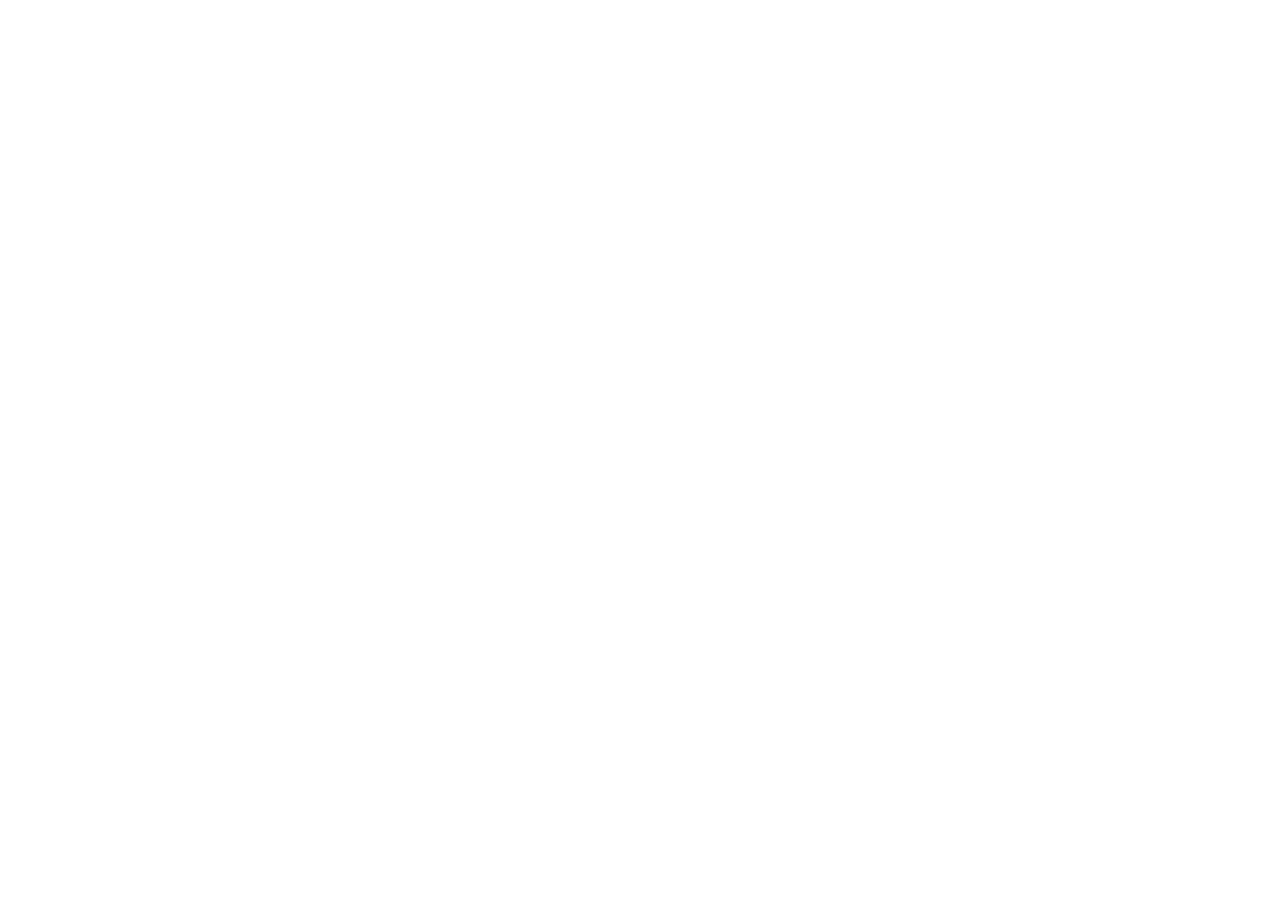
==== app/index.html @ 105e71b2 "Added files via upload" ====
<!doctype html>
<html>
<head>
  <meta charset="utf-8">
  <title>Youimax: Browse Your Torrent Eassay</title>
  <meta name="description" content="peerflix server">
  <meta name="viewport" content="width=device-width">
 <link rel="shortcut icon" href="http://www.youimax.com/img_2/logo.png">
  <!-- build:css styles/vendor.css -->
  <!-- bower:css -->
  <link rel="stylesheet" href="bower_components/bootstrap/dist/css/bootstrap.css" />
  <link rel="stylesheet" href="bower_components/font-awesome/css/font-awesome.css" />
  <!-- endbower -->
  <!-- endbuild -->
  <!-- build:css({.tmp,app}) styles/main.css -->
  <link rel="stylesheet" href="styles/main.css">
  <!-- endbuild -->
</head>
<body ng-app="peerflixServerApp">
    <!-- Add your site or application content here -->
    <div class="container" ng-view=""></div>

    <!-- build:js scripts/vendor.js -->
    <!-- bower:js -->
    <script src="bower_components/jquery/dist/jquery.js"></script>
    <script src="bower_components/angular/angular.js"></script>
    <script src="bower_components/angular-resource/angular-resource.js"></script>
    <script src="bower_components/angular-cookies/angular-cookies.js"></script>
    <script src="bower_components/angular-sanitize/angular-sanitize.js"></script>
    <script src="bower_components/angular-route/angular-route.js"></script>
    <script src="bower_components/bootstrap/dist/js/bootstrap.js"></script>
    <script src="bower_components/lodash/dist/lodash.compat.js"></script>
    <script src="bower_components/angular-socket-io/socket.js"></script>
    <script src="bower_components/ng-file-upload/angular-file-upload.js"></script>
    <!-- endbower -->
    <!-- endbuild -->

    <!-- build:js({.tmp,app}) scripts/scripts.js -->
    <script src="scripts/app.js"></script>
    <script src="scripts/controllers/main.js"></script>
    <script src="scripts/services/torrent-socket.js"></script>
    <!-- endbuild -->

    <script src="/socket.io/socket.io.js"></script>
</body>
</html>
---- app/styles/main.css ----
/* Space out content a bit */
body {
  padding-top: 20px;
  padding-bottom: 20px;
}

/* Everything but the jumbotron gets side spacing for mobile first views */
.header,
.content,
.footer {
  padding-left: 15px;
  padding-right: 15px;
}

/* Custom page header */
.header {
  border-bottom: 1px solid #e5e5e5;
}
/* Make the masthead heading the same height as the navigation */
.header h3 {
  margin-top: 0;
  margin-bottom: 0;
  line-height: 40px;
  padding-bottom: 19px;
}

/* Custom page footer */
.footer {
  padding-top: 19px;
  color: #777;
  border-top: 1px solid #e5e5e5;
}

/* Title message and button */
.jumbotron {
  text-align: center;
  border-bottom: 1px solid #e5e5e5;
}
.jumbotron p {
  margin: 15px 0 -30px;
  font-size: 12px;
  font-weight: normal;
}
.jumbotron .btn-link {
  cursor: pointer;
}

/* Main content */
.content {
  margin: 40px 0;
}
.content .panel-heading {
  text-overflow: ellipsis;
  white-space: nowrap;
  overflow-x: hidden;
}

.progress .progress-bar {
  transition: none;
}
.progress .space {
  float: left;
  width: 0;
  height: 100%;
  color: #FFF;
  box-shadow: 0px -1px 0px rgba(0, 0, 0, 0.15) inset;
}

.panel-body .list-group,
.panel-footer .list-inline {
  margin-bottom: 0;
}
.panel-body .list-group li {
  text-overflow: ellipsis;
  white-space: nowrap;
  overflow-x: hidden;
}

/* Responsive: Portrait tablets and up */
@media screen and (min-width: 768px) {
  /* Remove the padding we set earlier */
  .header,
  .content,
  .footer {
    padding-left: 0;
    padding-right: 0;
  }
  .container {
    max-width: 730px;
  }
  /* Space out the masthead */
  .header {
    margin-bottom: 30px;
  }
  /* Remove the bottom border on the jumbotron for visual effect */
  .jumbotron {
    border-bottom: 0;
  }
  .jumbotron .btn {
    font-size: 21px;
    padding: 14px 24px;
  }
}
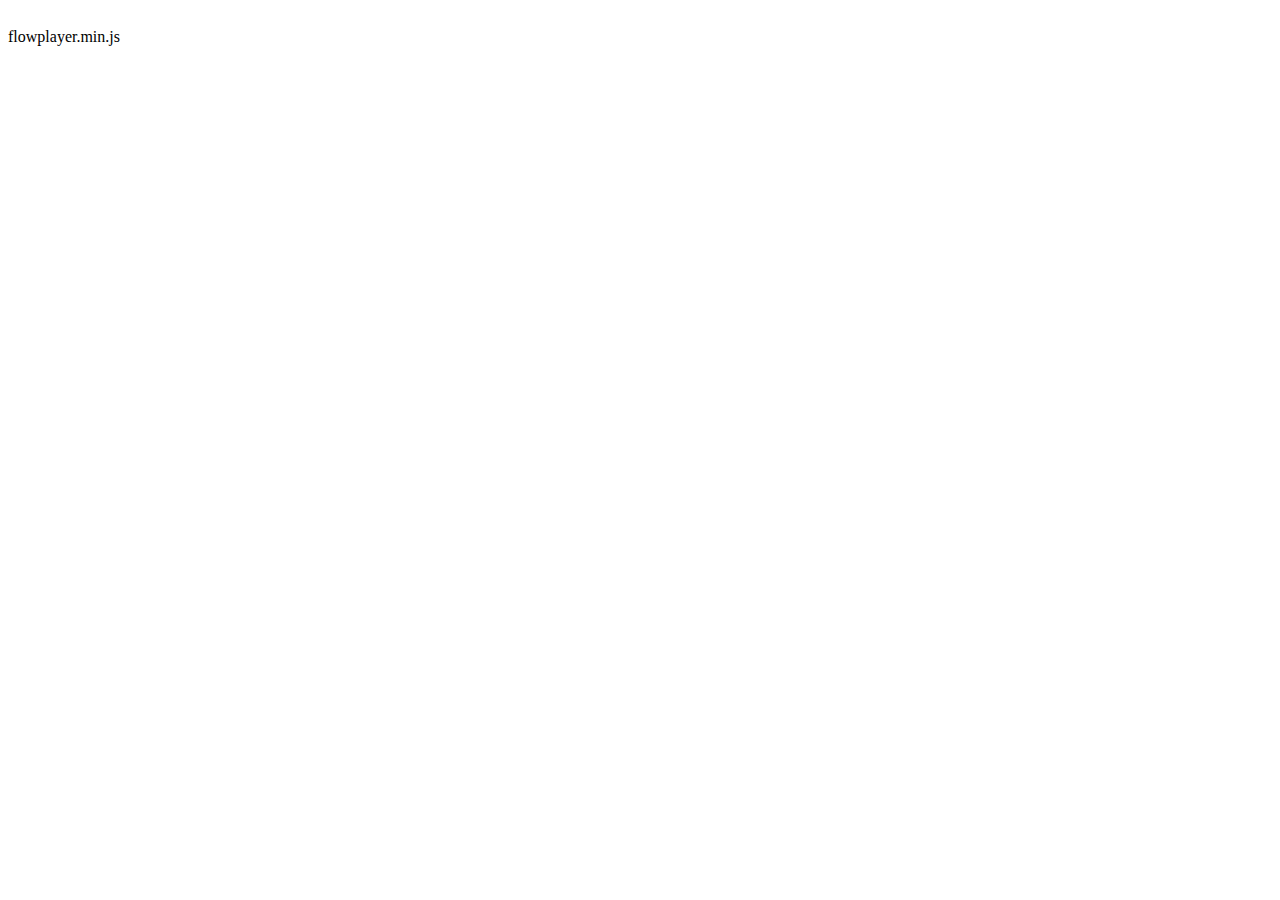
==== commit 0a70f283: "Added files via upload" ====
--- a/app/index.html
+++ b/app/index.html
@@ -14,10 +14,19 @@
   <!-- endbuild -->
   <!-- build:css({.tmp,app}) styles/main.css -->
   <link rel="stylesheet" href="styles/main.css">
+  
   <!-- endbuild -->
+  
 </head>
 <body ng-app="peerflixServerApp">
     <!-- Add your site or application content here -->
+        <script src="styles/flowplayer.min.js"></script>
+                        <script src="styles/flowplayer.min.js"></script>
+
+                <script src="styles/jquery-1.11.2.min.js"></script>
+
+
+    flowplayer.min.js
     <div class="container" ng-view=""></div>
 
     <!-- build:js scripts/vendor.js -->
--- a/app/styles/main.css
+++ b/app/styles/main.css
@@ -1,103 +1,443 @@
-/* Space out content a bit */
-body {
-  padding-top: 20px;
-  padding-bottom: 20px;
-}
-
-/* Everything but the jumbotron gets side spacing for mobile first views */
-.header,
-.content,
-.footer {
-  padding-left: 15px;
-  padding-right: 15px;
-}
-
-/* Custom page header */
-.header {
-  border-bottom: 1px solid #e5e5e5;
-}
-/* Make the masthead heading the same height as the navigation */
-.header h3 {
-  margin-top: 0;
-  margin-bottom: 0;
-  line-height: 40px;
-  padding-bottom: 19px;
-}
-
-/* Custom page footer */
-.footer {
-  padding-top: 19px;
-  color: #777;
-  border-top: 1px solid #e5e5e5;
-}
-
-/* Title message and button */
-.jumbotron {
-  text-align: center;
-  border-bottom: 1px solid #e5e5e5;
-}
-.jumbotron p {
-  margin: 15px 0 -30px;
-  font-size: 12px;
-  font-weight: normal;
-}
-.jumbotron .btn-link {
-  cursor: pointer;
-}
-
-/* Main content */
-.content {
-  margin: 40px 0;
-}
-.content .panel-heading {
-  text-overflow: ellipsis;
-  white-space: nowrap;
-  overflow-x: hidden;
-}
-
-.progress .progress-bar {
-  transition: none;
-}
-.progress .space {
-  float: left;
-  width: 0;
-  height: 100%;
-  color: #FFF;
-  box-shadow: 0px -1px 0px rgba(0, 0, 0, 0.15) inset;
-}
-
-.panel-body .list-group,
-.panel-footer .list-inline {
-  margin-bottom: 0;
-}
-.panel-body .list-group li {
-  text-overflow: ellipsis;
-  white-space: nowrap;
-  overflow-x: hidden;
-}
-
-/* Responsive: Portrait tablets and up */
-@media screen and (min-width: 768px) {
-  /* Remove the padding we set earlier */
-  .header,
-  .content,
-  .footer {
-    padding-left: 0;
-    padding-right: 0;
-  }
-  .container {
-    max-width: 730px;
-  }
-  /* Space out the masthead */
-  .header {
-    margin-bottom: 30px;
-  }
-  /* Remove the bottom border on the jumbotron for visual effect */
-  .jumbotron {
-    border-bottom: 0;
-  }
-  .jumbotron .btn {
-    font-size: 21px;
-    padding: 14px 24px;
-  }
+/* Space out content a bit */
+body {
+  padding-top: 20px;
+  padding-bottom: 20px;
+}
+
+/* Everything but the jumbotron gets side spacing for mobile first views */
+.header,
+.content,
+.footer {
+  padding-left: 15px;
+  padding-right: 15px;
+}
+
+/* Custom page header */
+.header {
+  border-bottom: 1px solid #e5e5e5;
+}
+/* Make the masthead heading the same height as the navigation */
+.header h3 {
+  margin-top: 0;
+  margin-bottom: 0;
+  line-height: 40px;
+  padding-bottom: 19px;
+}
+
+/* Custom page footer */
+.footer {
+  padding-top: 19px;
+  color: #777;
+  border-top: 1px solid #e5e5e5;
+}
+
+/* Title message and button */
+.jumbotron {
+  text-align: center;
+  border-bottom: 1px solid #e5e5e5;
+}
+.jumbotron p {
+  margin: 15px 0 -30px;
+  font-size: 12px;
+  font-weight: normal;
+}
+.jumbotron .btn-link {
+  cursor: pointer;
+}
+
+/* Main content */
+.content {
+  margin: 40px 0;
+}
+.content .panel-heading {
+  text-overflow: ellipsis;
+  white-space: nowrap;
+  overflow-x: hidden;
+}
+
+.progress .progress-bar {
+  transition: none;
+}
+.progress .space {
+  float: left;
+  width: 0;
+  height: 100%;
+  color: #FFF;
+  box-shadow: 0px -1px 0px rgba(0, 0, 0, 0.15) inset;
+}
+
+.panel-body .list-group,
+.panel-footer .list-inline {
+  margin-bottom: 0;
+}
+.panel-body .list-group li {
+  text-overflow: ellipsis;
+  white-space: nowrap;
+  overflow-x: hidden;
+}
+
+/* Responsive: Portrait tablets and up */
+@media screen and (min-width: 768px) {
+  /* Remove the padding we set earlier */
+  .header,
+  .content,
+  .footer {
+    padding-left: 0;
+    padding-right: 0;
+  }
+  .container {
+    max-width: 730px;
+  }
+  /* Space out the masthead */
+  .header {
+    margin-bottom: 30px;
+  }
+  /* Remove the bottom border on the jumbotron for visual effect */
+  .jumbotron {
+    border-bottom: 0;
+  }
+  .jumbotron .btn {
+    font-size: 21px;
+    padding: 14px 24px;
+  }
+}
+
+@font-face {
+  font-family: 'fpicons';
+  src:url('fonts/fpicons.eot?yg5dv7');
+  src:url('fonts/fpicons.eot?#iefixyg5dv7') format('embedded-opentype'),
+    url('fonts/fpicons.woff?yg5dv7') format('woff'),
+    url('fonts/fpicons.ttf?yg5dv7') format('truetype'),
+    url('fonts/fpicons.svg?yg5dv7#fpicons') format('svg');
+  font-weight: normal;
+  font-style: normal;
+}
+
+[class^="fp-i-"], [class*=" fp-i-"] {
+  font-family: 'fpicons';
+  speak: none;
+  font-style: normal;
+  font-weight: normal;
+  font-variant: normal;
+  text-transform: none;
+  line-height: 1;
+
+  /* Better Font Rendering =========== */
+  -webkit-font-smoothing: antialiased;
+  -moz-osx-font-smoothing: grayscale;
+}
+.flowplayer{position:relative;width:100%;counter-increment:flowplayer;background-size:contain;background-repeat:no-repeat;background-position:center center;display:inline-block;}
+.flowplayer *{font-weight:inherit;font-family:inherit;font-style:inherit;text-decoration:inherit;font-size:100%;padding:0;border:0;margin:0;list-style-type:none}
+.flowplayer a:focus{outline:0}
+.flowplayer video{width:100%}
+.flowplayer.is-ipad video{-webkit-transform:translateX(-2048px);}
+.is-ready.flowplayer.is-ipad video{-webkit-transform:translateX(0)}
+.flowplayer .fp-player{position:absolute;top:0;left:0;width:100%;height:100%}
+.flowplayer .fp-engine,.flowplayer .fp-ui,.flowplayer .fp-message{position:absolute;top:0;left:0;width:100%;height:100%;cursor:pointer;z-index:1}
+.flowplayer .fp-ui{z-index:11}
+.flowplayer .fp-message{display:none;text-align:center;padding-top:5%;cursor:default;}
+.flowplayer .fp-message h2{font-size:120%;margin-bottom:1em}
+.flowplayer .fp-message p{color:#666;font-size:95%}
+.flowplayer .fp-title{line-height:30px;font-weight:normal;font-family:'myriad pro',Helvetica,Arial,sans-serif;font-size:11px;cursor:default;color:#fff;width:auto;max-width:50%;white-space:nowrap;text-overflow:ellipsis;overflow:hidden;float:left;padding:0 20px;}
+.is-rtl.flowplayer .fp-title{float:right}
+.aside-time.flowplayer .fp-title{display:none !important}
+.flowplayer .fp-controls{position:absolute;bottom:0;width:100%;}
+.no-background.flowplayer .fp-controls{background-color:transparent !important;background-image:-webkit-gradient(linear,left top,left bottom,from(transparent),to(transparent)) !important;background-image:-webkit-linear-gradient(top,transparent,transparent) !important;background-image:-moz-linear-gradient(top,transparent,transparent) !important;background-image:-o-linear-gradient(top,transparent,transparent) !important;background-image:linear-gradient(to bottom,transparent,transparent) !important}
+.is-fullscreen.flowplayer .fp-controls{bottom:3px}
+.is-mouseover.flowplayer .fp-controls{bottom:0}
+.flowplayer .fp-controls,.flowplayer .fp-title,.flowplayer .fp-fullscreen,.flowplayer .fp-unload,.flowplayer .fp-close,.flowplayer .fp-embed,.flowplayer.aside-time .fp-time{background-color:#000;background-color:rgba(0,0,0,0.65);}
+.no-background.flowplayer .fp-controls,.no-background.flowplayer .fp-title,.no-background.flowplayer .fp-fullscreen,.no-background.flowplayer .fp-unload,.no-background.flowplayer .fp-close,.no-background.flowplayer .fp-embed,.no-background.flowplayer.aside-time .fp-time{background-color:transparent !important;background-image:-webkit-gradient(linear,left top,left bottom,from(transparent),to(transparent)) !important;background-image:-webkit-linear-gradient(top,transparent,transparent) !important;background-image:-moz-linear-gradient(top,transparent,transparent) !important;background-image:-o-linear-gradient(top,transparent,transparent) !important;background-image:linear-gradient(to bottom,transparent,transparent) !important;text-shadow:0 0 1px #000}
+.no-background.flowplayer .fp-play,.no-background.flowplayer .fp-brand{background-color:transparent !important;background-image:-webkit-gradient(linear,left top,left bottom,from(transparent),to(transparent)) !important;background-image:-webkit-linear-gradient(top,transparent,transparent) !important;background-image:-moz-linear-gradient(top,transparent,transparent) !important;background-image:-o-linear-gradient(top,transparent,transparent) !important;background-image:linear-gradient(to bottom,transparent,transparent) !important;text-shadow:0 0 1px #000}
+.flowplayer.fixed-controls .fp-controls{background-color:#000}
+.flowplayer .fp-timeline{background-color:#a5a5a5}
+.flowplayer .fp-buffer{background-color:#eee}
+.flowplayer .fp-progress{background-color:#00a7c8}
+.flowplayer .fp-volumeslider{background-color:#a5a5a5}
+.flowplayer .fp-volumelevel{background-color:#00a7c8}
+.flowplayer .fp-waiting{display:none;margin:19% auto;text-align:center;}
+.flowplayer .fp-waiting *{-webkit-box-shadow:0 0 5px #333;-moz-box-shadow:0 0 5px #333;box-shadow:0 0 5px #333}
+.flowplayer .fp-waiting em{width:1em;height:1em;-webkit-border-radius:1em;-moz-border-radius:1em;border-radius:1em;background-color:rgba(255,255,255,0.8);display:inline-block;-webkit-animation:pulse .6s infinite;-moz-animation:pulse .6s infinite;animation:pulse .6s infinite;margin:.3em;opacity:0;filter:progid:DXImageTransform.Microsoft.Alpha(Opacity=0);}
+.flowplayer .fp-waiting em:nth-child(1){-webkit-animation-delay:.3s;-moz-animation-delay:.3s;animation-delay:.3s}
+.flowplayer .fp-waiting em:nth-child(2){-webkit-animation-delay:.45s;-moz-animation-delay:.45s;animation-delay:.45s}
+.flowplayer .fp-waiting em:nth-child(3){-webkit-animation-delay:.6s;-moz-animation-delay:.6s;animation-delay:.6s}
+.flowplayer .fp-waiting p{color:#ccc;font-weight:bold}
+.flowplayer .fp-speed{font-size:30px;background-color:#333;background-color:rgba(51,51,51,0.8);color:#eee;margin:0 auto;text-align:center;width:120px;padding:.1em 0 0;opacity:0;filter:progid:DXImageTransform.Microsoft.Alpha(Opacity=0);-webkit-transition:opacity .5s;-moz-transition:opacity .5s;transition:opacity .5s;}
+.flowplayer .fp-speed.fp-hilite{opacity:1;filter:progid:DXImageTransform.Microsoft.Alpha(Opacity=100)}
+.flowplayer .fp-help{position:absolute;top:0;left:-9999em;z-index:100;background-color:#333;background-color:rgba(51,51,51,0.9);width:100%;height:100%;opacity:0;filter:progid:DXImageTransform.Microsoft.Alpha(Opacity=0);-webkit-transition:opacity .2s;-moz-transition:opacity .2s;transition:opacity .2s;text-align:center;}
+.is-help.flowplayer .fp-help{left:0;opacity:1;filter:progid:DXImageTransform.Microsoft.Alpha(Opacity=100)}
+.flowplayer .fp-help .fp-help-section{margin:3%;direction:ltr}
+.flowplayer .fp-help .fp-help-basics{margin-top:6%}
+.flowplayer .fp-help p{color:#eee;margin:.5em 0;font-size:14px;line-height:1.5;display:inline-block;margin:1% 2%}
+.flowplayer .fp-help em{background:#eee;-webkit-border-radius:.3em;-moz-border-radius:.3em;border-radius:.3em;margin-right:.4em;padding:.3em .6em;color:#333}
+.flowplayer .fp-help small{font-size:90%;color:#aaa}
+.flowplayer .fp-help .fp-close{display:block}
+@media (max-width: 600px){.flowplayer .fp-help p{font-size:9px}
+}.flowplayer .fp-dropdown{position:absolute;top:5px;width:100px;background-color:#000 !important;-webkit-border-radius:3px;-moz-border-radius:3px;border-radius:3px;box-sizing:border-box;-moz-box-sizing:border-box;margin:0 !important;list-style-type:none !important;}
+.flowplayer .fp-dropdown:before{content:'';display:block;position:absolute;top:-5px;left:calc(50% - 5px);width:0;height:0;border-left:5px solid transparent;border-right:5px solid transparent;border-bottom:5px solid rgba(51,51,51,0.9)}
+.flowplayer .fp-dropdown li{padding:10px !important;margin:0 !important;color:#fff !important;font-size:11px !important;list-style-type:none !important;}
+.flowplayer .fp-dropdown li.active{background-color:#00a7c8 !important;cursor:default !important}
+.flowplayer .fp-dropdown.fp-dropup{bottom:20px;top:auto;}
+.flowplayer .fp-dropdown.fp-dropup:before{top:auto;bottom:-5px;border-bottom:none;border-top:5px solid rgba(51,51,51,0.9)}
+.flowplayer .fp-tooltip{background-color:#000;color:#fff;display:none;position:absolute;padding:5px;}
+.flowplayer .fp-tooltip:before{content:'';display:block;position:absolute;bottom:-5px;width:0;height:0;left:calc(50% - 5px);border-left:5px solid transparent;border-right:5px solid transparent;border-top:5px solid #000}
+.flowplayer .fp-timeline-tooltip{bottom:35px}
+.flowplayer .fp-timeline:hover+.fp-timeline-tooltip{display:block;}
+.is-touch.flowplayer .fp-timeline:hover+.fp-timeline-tooltip{display:none}
+.flowplayer .fp-subtitle{position:absolute;bottom:40px;left:-99999em;z-index:10;text-align:center;width:100%;opacity:0;filter:progid:DXImageTransform.Microsoft.Alpha(Opacity=0);-webkit-transition:opacity .3s;-moz-transition:opacity .3s;transition:opacity .3s;}
+.flowplayer .fp-subtitle p{display:inline;background-color:#333;background-color:rgba(51,51,51,0.9);color:#eee;padding:.1em .4em;font-size:16px;line-height:1.6;}
+.flowplayer .fp-subtitle p:after{content:'';clear:both}
+.flowplayer .fp-subtitle p b{font-weight:bold}
+.flowplayer .fp-subtitle p i{font-style:italic}
+.flowplayer .fp-subtitle p u{text-decoration:underline}
+.flowplayer .fp-subtitle.fp-active{left:0;opacity:1;filter:progid:DXImageTransform.Microsoft.Alpha(Opacity=100)}
+.flowplayer .fp-fullscreen,.flowplayer .fp-unload,.flowplayer .fp-mute,.flowplayer .fp-embed,.flowplayer .fp-close,.flowplayer .fp-play,.flowplayer .fp-menu{font-family:'fpicons' !important;color:#fff !important;font-size:15px !important;text-align:center !important;line-height:30px !important;text-decoration:none !important;}
+.is-rtl.flowplayer .fp-fullscreen,.is-rtl.flowplayer .fp-unload,.is-rtl.flowplayer .fp-mute,.is-rtl.flowplayer .fp-embed,.is-rtl.flowplayer .fp-close,.is-rtl.flowplayer .fp-play,.is-rtl.flowplayer .fp-menu{-webkit-transform:scale(-1,1);-moz-transform:scale(-1,1);transform:scale(-1,1)}
+.is-rtl.flowplayer .fp-menu{-webkit-transform:none;-moz-transform:none;transform:none}
+.flowplayer .fp-fullscreen:before{content:"\e602"}
+.flowplayer .fp-unload:before,.flowplayer .fp-close:before{content:"\e600"}
+.flowplayer .fp-mute:before{content:"\e606"}
+.flowplayer .fp-embed:before{content:"\e603"}
+.flowplayer .fp-play:before{content:"\e608"}
+.flowplayer .fp-menu:before{content:"\e604"}
+.flowplayer .fp-flash-disabled{background:#333;width:390px;margin:0 auto;position:absolute;bottom:0;color:#fff}
+.is-splash.flowplayer .fp-ui,.is-paused.flowplayer .fp-ui{background:url(img/play_white.png) center no-repeat;background-size:11%;}
+.is-rtl.is-splash.flowplayer .fp-ui,.is-rtl.is-paused.flowplayer .fp-ui{background:url(img/play_white_rtl.png) center no-repeat;background-size:11%}
+@media (-webkit-min-device-pixel-ratio: 2),(min-resolution: 2dppx){.is-splash.flowplayer .fp-ui,.is-paused.flowplayer .fp-ui{background:url(img/play_white@x2.png) center no-repeat;background-size:11%}
+.is-rtl.is-splash.flowplayer .fp-ui,.is-rtl.is-paused.flowplayer .fp-ui{background:url(img/play_white_rtl@x2.png) center no-repeat;background-size:11%}
+}.is-fullscreen.flowplayer .fp-ui{background-size:auto}
+.is-seeking.flowplayer .fp-ui,.is-loading.flowplayer .fp-ui{background-image:none}
+.flowplayer .fp-brand{color:#fff !important;position:absolute;right:115px;font-weight:normal !important;font-family:'myriad pro',Helvetica,Arial,sans-serif !important;text-decoration:none !important;line-height:15px !important;font-size:11px !important;height:15px;width:55px;bottom:9px;box-sizing:border-box;text-align:center;padding:1px;white-space:nowrap;text-overflow:ellipsis;overflow:hidden;}
+.has-menu.flowplayer .fp-brand{right:152px}
+.is-rtl.flowplayer .fp-brand{right:auto;left:125px}
+.has-menu.is-rtl.flowplayer .fp-brand{left:152px}
+.no-brand.flowplayer .fp-brand{display:none}
+.no-volume.no-mute.flowplayer .fp-brand{right:10px;}
+.has-menu.no-volume.no-mute.flowplayer .fp-brand{right:47px}
+.no-volume.flowplayer .fp-brand{right:50px}
+.no-mute.flowplayer .fp-brand{right:95px}
+.flowplayer .fp-logo{position:absolute;top:auto;left:15px;bottom:40px;cursor:pointer;display:none;z-index:100;}
+.flowplayer .fp-logo img{width:100%}
+.is-embedded.flowplayer .fp-logo{display:block}
+.fixed-controls.flowplayer .fp-logo{bottom:15px}
+.flowplayer .fp-fullscreen,.flowplayer .fp-unload,.flowplayer .fp-close{position:absolute;top:10px;left:auto;right:10px;display:block;width:30px;height:23px;text-align:center;cursor:pointer;height:30px;width:30px;}
+.is-rtl.flowplayer .fp-fullscreen,.is-rtl.flowplayer .fp-unload,.is-rtl.flowplayer .fp-close{right:auto;left:10px}
+.flowplayer .fp-unload,.flowplayer .fp-close{display:none}
+.flowplayer .fp-play{display:none;height:30px !important;position:absolute;bottom:0;left:0;text-align:center;}
+.is-rtl.flowplayer .fp-play{left:auto;right:0}
+.is-playing.flowplayer .fp-play:before{content:"\e607"}
+.flowplayer .fp-menu{display:none;position:absolute;bottom:0;z-index:11;right:10px;}
+.is-rtl.flowplayer .fp-menu{right:auto;left:10px}
+.has-menu.flowplayer .fp-menu{display:block}
+.flowplayer .fp-menu .fp-dropdown{z-index:12;display:none;left:-42.5px;line-height:auto;width:149px;-webkit-transform:none;-moz-transform:none;transform:none;}
+.is-rtl.flowplayer .fp-menu .fp-dropdown{left:-10px}
+.flowplayer .fp-menu.dropdown-open .fp-dropdown{display:block}
+.flowplayer.is-ready.is-closeable .fp-unload{display:block}
+.flowplayer.is-ready.is-closeable .fp-embed{right:90px}
+.flowplayer.is-ready.is-closeable .fp-fullscreen{right:50px}
+.flowplayer.is-ready.is-closeable.is-rtl .fp-embed{right:auto;left:90px}
+.flowplayer.is-ready.is-closeable.is-rtl .fp-fullscreen{right:auto;left:50px}
+.flowplayer.is-fullscreen .fp-fullscreen{display:block !important;}
+.flowplayer.is-fullscreen .fp-fullscreen:before{content:"\e601"}
+.flowplayer .fp-timeline{height:3px;position:relative;overflow:hidden;top:10px;height:10px;margin:0 225px 0 55px;}
+.no-brand.flowplayer .fp-timeline{margin-right:160px;}
+.has-menu.no-brand.flowplayer .fp-timeline{margin-right:187px}
+.no-volume.no-brand.flowplayer .fp-timeline{margin-right:95px}
+.no-mute.no-brand.flowplayer .fp-timeline{margin-right:130px}
+.no-mute.no-volume.no-brand.flowplayer .fp-timeline{margin-right:55px}
+.has-menu.flowplayer .fp-timeline{margin-right:252px}
+.no-volume.flowplayer .fp-timeline{margin-right:160px}
+.no-mute.flowplayer .fp-timeline{margin-right:195px}
+.no-mute.no-volume.flowplayer .fp-timeline{margin-right:120px;}
+.has-menu.no-mute.no-volume.flowplayer .fp-timeline{margin-right:157px}
+.is-rtl.flowplayer .fp-timeline{margin:0 55px 0 225px;}
+.no-brand.is-rtl.flowplayer .fp-timeline{margin-left:160px;}
+.has-menu.no-brand.is-rtl.flowplayer .fp-timeline{margin-left:197px}
+.has-menu.is-rtl.flowplayer .fp-timeline{margin-left:262px}
+.no-volume.is-rtl.flowplayer .fp-timeline{margin-left:95px}
+.no-mute.is-rtl.flowplayer .fp-timeline{margin-left:130px}
+.no-mute.no-volume.is-rtl.flowplayer .fp-timeline{margin-left:55px}
+.is-long.flowplayer .fp-timeline{margin:0 255px 0 85px;}
+.no-volume.is-long.flowplayer .fp-timeline{margin-right:180px}
+.no-mute.is-long.flowplayer .fp-timeline{margin-right:140px}
+.has-menu.is-long.flowplayer .fp-timeline{margin-right:292px}
+.no-brand.is-long.flowplayer .fp-timeline{margin-right:190px;}
+.no-volume.no-brand.is-long.flowplayer .fp-timeline{margin-right:125px}
+.no-mute.no-brand.is-long.flowplayer .fp-timeline{margin-right:85px}
+.has-menu.no-brand.is-long.flowplayer .fp-timeline{margin-right:227px}
+.is-rtl.is-long.flowplayer .fp-timeline{margin:85px 0 190px 0;}
+.no-volume.is-rtl.is-long.flowplayer .fp-timeline{margin-left:125px}
+.no-mute.is-rtl.is-long.flowplayer .fp-timeline{margin-left:85px}
+.aside-time.flowplayer .fp-timeline,.no-time.flowplayer .fp-timeline{margin:0 190px 0 10px;}
+.has-menu.aside-time.flowplayer .fp-timeline,.has-menu.no-time.flowplayer .fp-timeline{margin-right:227px}
+.aside-time.no-brand.flowplayer .fp-timeline{margin-right:115px}
+.aside-time.no-volume.flowplayer .fp-timeline,.no-time.no-volume.flowplayer .fp-timeline{margin-right:115px}
+.aside-time.no-mute.flowplayer .fp-timeline,.no-time.no-mute.flowplayer .fp-timeline{margin-right:75px}
+.is-rtl.aside-time.flowplayer .fp-timeline,.is-rtl.no-time.flowplayer .fp-timeline{margin:0 10px 0 115px}
+.is-rtl.aside-time.no-volume.flowplayer .fp-timeline,.is-rtl.no-time.no-volume.flowplayer .fp-timeline{margin-left:50px}
+.is-rtl.aside-time.no-mute.flowplayer .fp-timeline,.is-rtl.no-time.no-mute.flowplayer .fp-timeline{margin-left:10px}
+.flowplayer .fp-buffer,.flowplayer .fp-progress{position:absolute;top:0;left:auto;height:100%;cursor:col-resize}
+.flowplayer .fp-buffer{-webkit-transition:width .25s linear;-moz-transition:width .25s linear;transition:width .25s linear}
+.flowplayer .fp-timeline.no-animation .fp-buffer{-webkit-transition:none;-moz-transition:none;transition:none}
+.flowplayer .fp-progress.animated{transition-timing-function:linear;transition-property:width,height}
+.flowplayer.is-touch .fp-timeline{overflow:visible}
+.flowplayer.is-touch .fp-progress{-webkit-transition:width .2s linear;-moz-transition:width .2s linear;transition:width .2s linear;box-sizing:border-box}
+.flowplayer.is-touch .fp-timeline.is-dragging .fp-progress{-webkit-transition:right .1s linear,border .1s linear,top .1s linear,left .1s linear;-moz-transition:right .1s linear,border .1s linear,top .1s linear,left .1s linear;transition:right .1s linear,border .1s linear,top .1s linear,left .1s linear}
+.flowplayer.is-touch.is-mouseover .fp-progress:after,.flowplayer.is-touch.is-mouseover .fp-progress:before{content:'';box-sizing:border-box;display:block;-webkit-border-radius:10px;-moz-border-radius:10px;border-radius:10px;position:absolute;right:-5px}
+.flowplayer.is-touch.is-rtl.is-mouseover .fp-progress:after,.flowplayer.is-touch.is-rtl.is-mouseover .fp-progress:before{right:auto;left:-5px}
+.flowplayer.is-touch.is-rtl.is-mouseover .fp-progress:after{left:-10px;-webkit-box-shadow:-1px 0 4px rgba(0,0,0,0.5);-moz-box-shadow:-1px 0 4px rgba(0,0,0,0.5);box-shadow:-1px 0 4px rgba(0,0,0,0.5)}
+.flowplayer.is-touch.is-mouseover .fp-progress:before{width:10px;height:10px}
+.flowplayer.is-touch.is-mouseover .fp-progress:after{height:18px;width:18px;top:-4px;right:-10px;border:5px solid rgba(255,255,255,0.65);-webkit-box-shadow:1px 0 4px rgba(0,0,0,0.5);-moz-box-shadow:1px 0 4px rgba(0,0,0,0.5);box-shadow:1px 0 4px rgba(0,0,0,0.5)}
+.flowplayer.is-touch.is-mouseover .fp-timeline.is-dragging .fp-progress:after{border:10px solid #fff;-webkit-border-radius:20px;-moz-border-radius:20px;border-radius:20px;-webkit-transition:inherit;-moz-transition:inherit;transition:inherit;top:-5px;right:-10px}
+.flowplayer.is-touch.is-rtl.is-mouseover .fp-timeline.is-dragging .fp-progress:after{left:-15px;right:auto;border:10px solid #fff}
+.flowplayer .fp-volume{position:absolute;height:6px;bottom:12px;right:10px;}
+.has-menu.flowplayer .fp-volume{right:37px}
+.is-rtl.flowplayer .fp-volume{right:auto;left:10px}
+.is-rtl.has-menu.flowplayer .fp-volume{left:37px}
+.flowplayer .fp-mute{position:relative;width:30px;height:30px;float:left;top:-12px;cursor:pointer;}
+.is-rtl.flowplayer .fp-mute{float:right}
+.no-mute.flowplayer .fp-mute{display:none}
+.flowplayer .fp-volumeslider{width:75px;height:6px;cursor:col-resize;float:left;}
+.is-rtl.flowplayer .fp-volumeslider{float:right}
+.no-volume.flowplayer .fp-volumeslider{display:none}
+.flowplayer .fp-volumelevel{height:100%}
+.flowplayer .fp-time{text-shadow:0 0 1px #000;font-size:11px;font-weight:normal;font-family:'myriad pro',Helvetica,Arial,sans-serif !important;color:#fff;width:100%;}
+.flowplayer .fp-time.is-inverted .fp-duration{display:none}
+.flowplayer .fp-time.is-inverted .fp-remaining{display:inline}
+.flowplayer .fp-time em{width:35px;height:10px;line-height:10px;text-align:center;position:absolute;bottom:9px}
+.no-time.flowplayer .fp-time{display:none}
+.is-long.flowplayer .fp-time em{width:65px}
+.flowplayer .fp-elapsed{left:10px;}
+.is-rtl.flowplayer .fp-elapsed{left:auto;right:10px}
+.flowplayer .fp-remaining,.flowplayer .fp-duration{right:180px;color:#eee;}
+.no-brand.flowplayer .fp-remaining,.no-brand.flowplayer .fp-duration{right:125px;}
+.has-menu.no-brand.flowplayer .fp-remaining,.has-menu.no-brand.flowplayer .fp-duration{right:152px}
+.no-volume.no-brand.flowplayer .fp-remaining,.no-volume.no-brand.flowplayer .fp-duration{right:50px}
+.no-mute.no-brand.flowplayer .fp-remaining,.no-mute.no-brand.flowplayer .fp-duration{right:95px}
+.no-mute.no-volume.no-brand.flowplayer .fp-remaining,.no-mute.no-volume.no-brand.flowplayer .fp-duration{right:10px}
+.has-menu.flowplayer .fp-remaining,.has-menu.flowplayer .fp-duration{right:217px}
+.no-volume.flowplayer .fp-remaining,.no-volume.flowplayer .fp-duration{right:115px}
+.no-mute.flowplayer .fp-remaining,.no-mute.flowplayer .fp-duration{right:160px}
+.no-mute.no-volume.flowplayer .fp-remaining,.no-mute.no-volume.flowplayer .fp-duration{right:75px;}
+.has-menu.no-mute.no-volume.flowplayer .fp-remaining,.has-menu.no-mute.no-volume.flowplayer .fp-duration{right:112px}
+.is-rtl.flowplayer .fp-remaining,.is-rtl.flowplayer .fp-duration{right:auto;left:180px;}
+.no-brand.is-rtl.flowplayer .fp-remaining,.no-brand.is-rtl.flowplayer .fp-duration{left:115px;}
+.has-menu.no-brand.is-rtl.flowplayer .fp-remaining,.has-menu.no-brand.is-rtl.flowplayer .fp-duration{left:142px}
+.has-menu.is-rtl.flowplayer .fp-remaining,.has-menu.is-rtl.flowplayer .fp-duration{left:227px}
+.no-volume.is-rtl.flowplayer .fp-remaining,.no-volume.is-rtl.flowplayer .fp-duration{left:50px}
+.no-mute.is-rtl.flowplayer .fp-remaining,.no-mute.is-rtl.flowplayer .fp-duration{left:95px}
+.no-mute.no-volume.is-rtl.flowplayer .fp-remaining,.no-mute.no-volume.is-rtl.flowplayer .fp-duration{left:10px}
+.flowplayer .fp-remaining{display:none}
+.flowplayer.aside-time .fp-time{position:absolute;top:10px;left:10px;bottom:auto !important;width:auto;background-color:#000;background-color:rgba(0,0,0,0.65);height:30px;padding:0 5px;-webkit-border-radius:3px;-moz-border-radius:3px;border-radius:3px;line-height:30px;text-align:center;font-size:15px;}
+.no-background.flowplayer.aside-time .fp-time{background-color:transparent !important}
+.flowplayer.aside-time .fp-time strong,.flowplayer.aside-time .fp-time em{position:static}
+.flowplayer.aside-time .fp-time .fp-elapsed::after{content:' / '}
+.flowplayer.is-splash,.flowplayer.is-poster{cursor:pointer;}
+.flowplayer.is-splash .fp-controls,.flowplayer.is-poster .fp-controls,.flowplayer.is-splash .fp-fullscreen,.flowplayer.is-poster .fp-fullscreen,.flowplayer.is-splash .fp-unload,.flowplayer.is-poster .fp-unload,.flowplayer.is-splash .fp-time,.flowplayer.is-poster .fp-time,.flowplayer.is-splash .fp-embed,.flowplayer.is-poster .fp-embed,.flowplayer.is-splash .fp-title,.flowplayer.is-poster .fp-title,.flowplayer.is-splash .fp-brand,.flowplayer.is-poster .fp-brand{display:none !important}
+.flowplayer.is-poster .fp-engine{top:-9999em}
+.flowplayer.is-loading .fp-waiting{display:block}
+.flowplayer.is-loading .fp-controls,.flowplayer.is-loading .fp-time{display:none}
+.flowplayer.is-loading .fp-ui{background-position:-9999em}
+.flowplayer.is-loading video.fp-engine{position:absolute;top:-9999em}
+.flowplayer.is-seeking .fp-waiting{display:block}
+.flowplayer.is-playing{background-image:none !important;background-color:#333;}
+.flowplayer.is-playing.hls-fix.is-finished .fp-engine{position:absolute;top:-9999em}
+.flowplayer.is-fullscreen{top:0 !important;left:0 !important;border:0 !important;margin:0 !important;width:100% !important;height:100% !important;max-width:100% !important;z-index:99999 !important;-webkit-box-shadow:0 !important;-moz-box-shadow:0 !important;box-shadow:0 !important;background-image:none !important;background-color:#333;}
+.is-rtl.flowplayer.is-fullscreen{left:auto !important;right:0 !important}
+.flowplayer.is-fullscreen .fp-player{background-color:#333}
+.flowplayer.is-error{border:1px solid #909090;background:#fdfdfd !important;}
+.flowplayer.is-error h2{font-weight:bold;font-size:large;margin-top:10%}
+.flowplayer.is-error .fp-message{display:block}
+.flowplayer.is-error object,.flowplayer.is-error video,.flowplayer.is-error .fp-controls,.flowplayer.is-error .fp-time,.flowplayer.is-error .fp-subtitle{display:none}
+.flowplayer.is-ready.is-muted .fp-mute{opacity:.7;filter:progid:DXImageTransform.Microsoft.Alpha(Opacity=70)}
+.flowplayer.is-ready.is-muted .fp-mute:before{content:"\e605"}
+.flowplayer.is-mouseout .fp-controls{height:0;-webkit-transition:height .15s .3s;-moz-transition:height .15s .3s;transition:height .15s .3s}
+.is-fullscreen.flowplayer.is-mouseout .fp-controls{height:3px;bottom:0}
+.flowplayer.is-mouseout .fp-title{overflow:hidden}
+.flowplayer.is-mouseout .fp-timeline{margin:0 !important}
+.flowplayer.is-mouseout .fp-timeline{-webkit-transition:height .15s .3s,top .15s .3s,margin .15s .3s;-moz-transition:height .15s .3s,top .15s .3s,margin .15s .3s;transition:height .15s .3s,top .15s .3s,margin .15s .3s;height:4px;top:0;-webkit-border-radius:0;-moz-border-radius:0;border-radius:0}
+.flowplayer.is-mouseout .fp-fullscreen,.flowplayer.is-mouseout .fp-unload,.flowplayer.is-mouseout .fp-elapsed,.flowplayer.is-mouseout .fp-remaining,.flowplayer.is-mouseout .fp-duration,.flowplayer.is-mouseout .fp-embed,.flowplayer.is-mouseout .fp-title,.flowplayer.is-mouseout .fp-volume,.flowplayer.is-mouseout .fp-play,.flowplayer.is-mouseout .fp-menu,.flowplayer.is-mouseout .fp-brand,.flowplayer.is-mouseout .fp-timeline-tooltip,.flowplayer.is-mouseout.aside-time .fp-time{opacity:0;filter:progid:DXImageTransform.Microsoft.Alpha(Opacity=0);-webkit-transition:opacity .15s .3s;-moz-transition:opacity .15s .3s;transition:opacity .15s .3s}
+.flowplayer.is-mouseover .fp-controls,.flowplayer.fixed-controls .fp-controls{height:30px}
+.flowplayer.is-mouseover .fp-title,.flowplayer.fixed-controls .fp-title{height:30px}
+.flowplayer.is-mouseover .fp-fullscreen,.flowplayer.fixed-controls .fp-fullscreen,.flowplayer.is-mouseover .fp-unload,.flowplayer.fixed-controls .fp-unload,.flowplayer.is-mouseover .fp-elapsed,.flowplayer.fixed-controls .fp-elapsed,.flowplayer.is-mouseover .fp-remaining,.flowplayer.fixed-controls .fp-remaining,.flowplayer.is-mouseover .fp-duration,.flowplayer.fixed-controls .fp-duration,.flowplayer.is-mouseover .fp-embed,.flowplayer.fixed-controls .fp-embed,.flowplayer.is-mouseover .fp-logo,.flowplayer.fixed-controls .fp-logo,.flowplayer.is-mouseover .fp-volume,.flowplayer.fixed-controls .fp-volume,.flowplayer.is-mouseover .fp-play,.flowplayer.fixed-controls .fp-play,.flowplayer.is-mouseover .fp-menu,.flowplayer.fixed-controls .fp-menu{opacity:1;filter:progid:DXImageTransform.Microsoft.Alpha(Opacity=100)}
+.flowplayer.fixed-controls .fp-volume{display:block}
+.flowplayer.fixed-controls .fp-controls{bottom:-30px;}
+.is-fullscreen.flowplayer.fixed-controls .fp-controls{bottom:0}
+.flowplayer.fixed-controls .fp-time em{bottom:-20px;opacity:1;filter:progid:DXImageTransform.Microsoft.Alpha(Opacity=100);}
+.is-fullscreen.flowplayer.fixed-controls .fp-time em{bottom:10px}
+.flowplayer.is-disabled .fp-progress{background-color:#999}
+.flowplayer.is-flash-disabled{background-color:#333;}
+.flowplayer.is-flash-disabled object.fp-engine{z-index:100}
+.flowplayer.is-flash-disabled .fp-flash-disabled{display:block;z-index:101}
+.flowplayer .fp-embed{position:absolute;top:10px;left:auto;right:50px;display:block;width:30px;height:30px;text-align:center;}
+.is-rtl.flowplayer .fp-embed{right:auto;left:50px}
+.flowplayer .fp-embed-code{position:absolute;display:none;top:10px;right:67px;background-color:#333;padding:3px 5px;-webkit-border-radius:3px;-moz-border-radius:3px;border-radius:3px;-webkit-box-shadow:0 0 3px #ccc;-moz-box-shadow:0 0 3px #ccc;box-shadow:0 0 3px #ccc;font-size:12px;}
+.is-closeable.flowplayer .fp-embed-code{right:99px}
+.flowplayer .fp-embed-code:before{content:'';width:0;height:0;position:absolute;top:2px;right:-10px;border:5px solid transparent;border-left-color:#333}
+.is-rtl.flowplayer .fp-embed-code{right:auto;left:67px;}
+.is-rtl.flowplayer .fp-embed-code:before{right:auto;left:-10px;border-left-color:transparent;border-right-color:#333}
+.flowplayer .fp-embed-code textarea{width:400px;height:16px;font-family:monaco,"courier new",verdana;color:#777;white-space:nowrap;resize:none;overflow:hidden;border:0;outline:0;background-color:transparent;color:#ccc}
+.flowplayer .fp-embed-code label{display:block;color:#999}
+.flowplayer.is-embedding .fp-embed,.flowplayer.is-embedding .fp-embed-code{display:block;opacity:1;filter:progid:DXImageTransform.Microsoft.Alpha(Opacity=100)}
+.flowplayer.no-time .fp-embed{left:10px !important;}
+.is-rtl.flowplayer.no-time .fp-embed{left:auto;right:10px !important}
+.flowplayer.is-live .fp-timeline,.flowplayer.is-live .fp-duration,.flowplayer.is-live .fp-remaining{display:none}
+.flowplayer .fp-context-menu{position:absolute;display:none;z-index:1001;background-color:#fff;padding:10px;border:1px solid #aaa;-webkit-box-shadow:0 0 4px #888;-moz-box-shadow:0 0 4px #888;box-shadow:0 0 4px #888;width:170px;}
+.flowplayer .fp-context-menu li{text-align:center !important;padding:10px;color:#444 !important;font-size:11px !important;margin:0 -10px 0 -10px;}
+.flowplayer .fp-context-menu li a{color:#00a7c8 !important;font-size:12.100000000000001px !important}
+.flowplayer .fp-context-menu li:hover:not(.copyright){background-color:#eee}
+.flowplayer .fp-context-menu li.copyright{margin:0;padding-left:110px;background-image:url("img/flowplayer.png");background-repeat:no-repeat;background-size:100px 20px;background-position:5px 5px;border-bottom:1px solid #bbb;}
+@media (-webkit-min-device-pixel-ratio: 2),(min-resolution: 2dppx){.flowplayer .fp-context-menu li.copyright{background-image:url("img/flowplayer@2x.png")}
+}@-moz-keyframes pulse{0%{opacity:0}
+100%{opacity:1}
+}@-webkit-keyframes pulse{0%{opacity:0}
+100%{opacity:1}
+}@-o-keyframes pulse{0%{opacity:0}
+100%{opacity:1}
+}@-ms-keyframes pulse{0%{opacity:0}
+100%{opacity:1}
+}@keyframes pulse{0%{opacity:0}
+100%{opacity:1}
+}.flowplayer.is-touch.is-mouseover .fp-progress:before{background-color:#00a7c8}
+.flowplayer .fp-title{position:absolute;top:10px;left:10px;}
+.is-rtl.flowplayer .fp-title{left:auto;right:10px}
+.flowplayer .fp-title,.flowplayer .fp-unload,.flowplayer .fp-fullscreen,.flowplayer .fp-embed{-webkit-border-radius:3px;-moz-border-radius:3px;border-radius:3px}
+.flowplayer .fp-embed-code{right:85px;}
+.is-closeable.flowplayer .fp-embed-code{right:125px}
+.is-rtl.flowplayer .fp-embed-code{right:auto;left:85px}
+.flowplayer.is-mouseout .fp-menu{display:none}
+.flowplayer.is-mouseout .fp-controls{-webkit-transition:none;-moz-transition:none;transition:none;-webkit-animation:functional-controls-hide 1s 1;-moz-animation:functional-controls-hide 1s 1;animation:functional-controls-hide 1s 1}
+.flowplayer.is-mouseout .fp-timeline{-webkit-transition:none;-moz-transition:none;transition:none}
+.flowplayer.is-mouseout .fp-volume,.flowplayer.is-mouseout .fp-brand,.flowplayer.is-mouseout .fp-play,.flowplayer.is-mouseout .fp-time{-webkit-transition:none;-moz-transition:none;transition:none;opacity:0;filter:progid:DXImageTransform.Microsoft.Alpha(Opacity=0)}
+.flowplayer.fixed-controls .fp-elapsed,.flowplayer.fixed-controls.is-mouseover .fp-elapsed{left:50px}
+.flowplayer.fixed-controls .fp-controls,.flowplayer.fixed-controls.is-mouseover .fp-controls{bottom:-30px;-webkit-border-radius:0;-moz-border-radius:0;border-radius:0;left:0;right:0;}
+.is-fullscreen.flowplayer.fixed-controls .fp-controls,.is-fullscreen.flowplayer.fixed-controls.is-mouseover .fp-controls{bottom:0}
+.flowplayer.fixed-controls .fp-controls .fp-play,.flowplayer.fixed-controls.is-mouseover .fp-controls .fp-play{left:10px}
+.flowplayer.fixed-controls .fp-controls .fp-timeline,.flowplayer.fixed-controls.is-mouseover .fp-controls .fp-timeline{margin-left:95px;}
+.is-long.flowplayer.fixed-controls .fp-controls .fp-timeline,.is-long.flowplayer.fixed-controls.is-mouseover .fp-controls .fp-timeline{margin-left:125px}
+.flowplayer.is-mouseover .fp-controls{bottom:10px;left:50px;right:10px;width:auto;-webkit-border-radius:3px;-moz-border-radius:3px;border-radius:3px;}
+.is-rtl.flowplayer.is-mouseover .fp-controls{left:10px;right:50px}
+.flowplayer.is-mouseover .fp-controls .fp-play{left:-40px;display:block;background-color:#000;background-color:rgba(0,0,0,0.65);width:30px;height:30px;-webkit-border-radius:3px;-moz-border-radius:3px;border-radius:3px;}
+.is-rtl.flowplayer.is-mouseover .fp-controls .fp-play{left:auto;right:-40px}
+.flowplayer.is-mouseover .fp-controls .fp-timeline{-webkit-border-radius:3px;-moz-border-radius:3px;border-radius:3px;}
+.flowplayer.is-mouseover .fp-controls .fp-timeline .fp-progress,.flowplayer.is-mouseover .fp-controls .fp-timeline .fp-buffer{-webkit-border-radius:3px;-moz-border-radius:3px;border-radius:3px}
+.flowplayer.is-mouseover .fp-controls .fp-menu .fp-dropdown{bottom:35px;left:auto;right:-10px;}
+.is-rtl.flowplayer.is-mouseover .fp-controls .fp-menu .fp-dropdown{right:auto;left:-10px}
+.flowplayer.is-mouseover .fp-controls .fp-menu .fp-dropdown:before{display:none}
+.flowplayer.is-mouseover .fp-controls li{border-color:#000;}
+.flowplayer.is-mouseover .fp-controls li.active{border-color:#00a7c8}
+.flowplayer.is-mouseover .fp-controls li:last-child:before{content:'';display:block;position:absolute;bottom:-5px;width:0;height:0;right:10px;border-bottom:none;border-top-width:5px;border-top-style:solid;border-top-color:inherit;border-left:5px solid transparent;border-right:5px solid transparent;}
+.is-rtl.flowplayer.is-mouseover .fp-controls li:last-child:before{right:auto;left:10px}
+.flowplayer .fp-elapsed,.flowplayer.play-button .fp-elapsed{left:60px;}
+.is-rtl.flowplayer .fp-elapsed,.is-rtl.flowplayer.play-button .fp-elapsed{right:60px;left:auto}
+.flowplayer .fp-time em{bottom:19px}
+@-moz-keyframes functional-controls-hide{0%{opacity:0;filter:progid:DXImageTransform.Microsoft.Alpha(Opacity=0)}
+100%{bottom:0;right:0;left:0;opacity:1;filter:progid:DXImageTransform.Microsoft.Alpha(Opacity=100)}
+}@-webkit-keyframes functional-controls-hide{0%{opacity:0;filter:progid:DXImageTransform.Microsoft.Alpha(Opacity=0)}
+100%{bottom:0;right:0;left:0;opacity:1;filter:progid:DXImageTransform.Microsoft.Alpha(Opacity=100)}
+}@-o-keyframes functional-controls-hide{0%{opacity:0;filter:progid:DXImageTransform.Microsoft.Alpha(Opacity=0)}
+100%{bottom:0;right:0;left:0;opacity:1;filter:progid:DXImageTransform.Microsoft.Alpha(Opacity=100)}
+}@-ms-keyframes functional-controls-hide{0%{opacity:0;filter:progid:DXImageTransform.Microsoft.Alpha(Opacity=0)}
+100%{bottom:0;right:0;left:0;opacity:1;filter:progid:DXImageTransform.Microsoft.Alpha(Opacity=100)}
+}@keyframes functional-controls-hide{0%{opacity:0;filter:progid:DXImageTransform.Microsoft.Alpha(Opacity=0)}
+100%{bottom:0;right:0;left:0;opacity:1;filter:progid:DXImageTransform.Microsoft.Alpha(Opacity=100)}
 }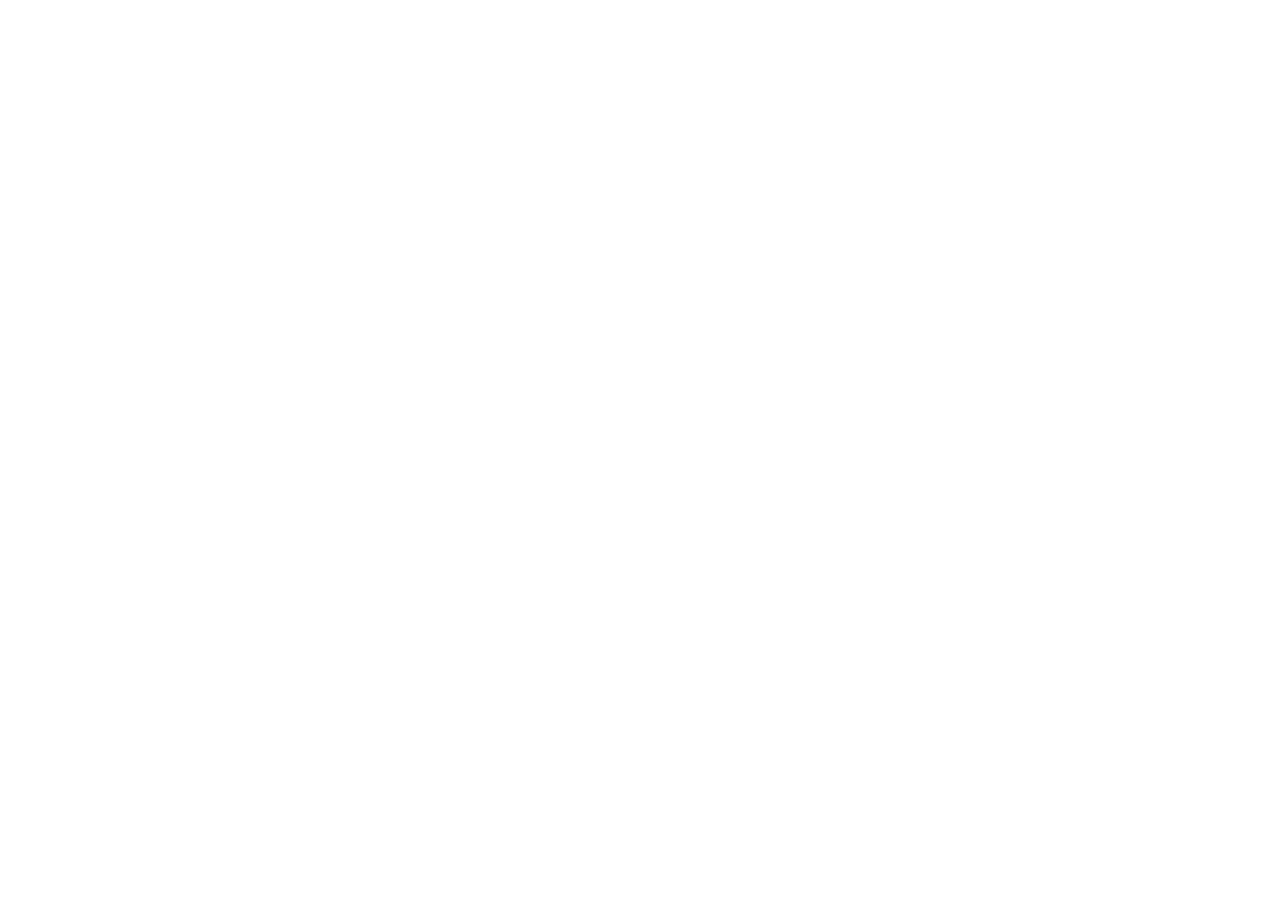
==== commit 1cfd5f48: "Added files via upload" ====
--- a/app/index.html
+++ b/app/index.html
@@ -20,17 +20,16 @@
 </head>
 <body ng-app="peerflixServerApp">
     <!-- Add your site or application content here -->
-        <script src="styles/flowplayer.min.js"></script>
-                        <script src="styles/flowplayer.min.js"></script>
-
-                <script src="styles/jquery-1.11.2.min.js"></script>
+                        
 
 
-    flowplayer.min.js
+
     <div class="container" ng-view=""></div>
 
     <!-- build:js scripts/vendor.js -->
     <!-- bower:js -->
+    <script src="styles/flowplayer.min.js"></script>
+    <script src="styles/jquery-1.11.2.min.js"></script>
     <script src="bower_components/jquery/dist/jquery.js"></script>
     <script src="bower_components/angular/angular.js"></script>
     <script src="bower_components/angular-resource/angular-resource.js"></script>
